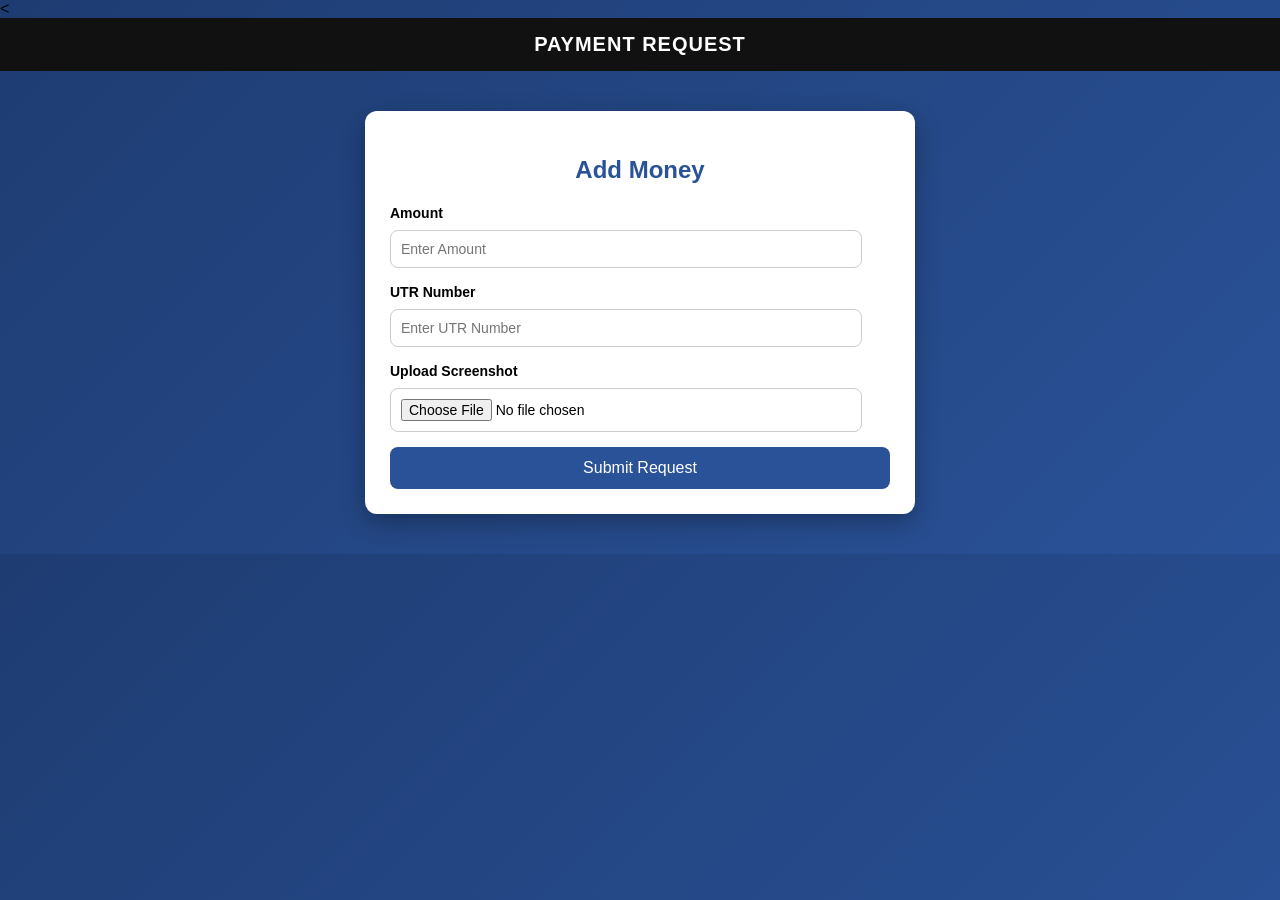
==== Addmoney.html @ 6b1c8a4a "Create Addmoney.html" ====
<!DOCTYPE html>
<html>
<head>
<meta charset="UTF-8">
<meta name="viewport" content="width=device-width, initial-scale=1.0">
<title>Spay360</title>

<<link rel="stylesheet" href="Dashboard.html">

<style>
body{
    margin:0;
    font-family: Arial, Helvetica, sans-serif;
    background: linear-gradient(135deg,#1e3c72,#2a5298);
}

.header{
    background:#111;
    color:#fff;
    padding:15px;
    text-align:center;
    font-size:20px;
    font-weight:bold;
    letter-spacing:1px;
}

.container{
    max-width:500px;
    margin:40px auto;
    background:#fff;
    padding:25px;
    border-radius:12px;
    box-shadow:0 8px 25px rgba(0,0,0,0.3);
}

h2{
    text-align:center;
    margin-bottom:20px;
    color:#2a5298;
}

label{
    font-weight:bold;
    font-size:14px;
}

input{
    width:90%;
    padding:10px;
    margin:8px 0 15px;
    border-radius:8px;
    border:1px solid #ccc;
    font-size:14px;
}

input:focus{
    outline:none;
    border-color:#2a5298;
    box-shadow:0 0 5px #2a5298;
}

button{
    width:100%;
    padding:12px;
    background:#2a5298;
    color:#fff;
    border:none;
    border-radius:8px;
    font-size:16px;
    cursor:pointer;
    transition:0.3s;
}

button:hover{
    background:#1e3c72;
}

.success{
    background:#e6ffe6;
    color:#008000;
    padding:10px;
    border-radius:6px;
    text-align:center;
    margin-bottom:15px;
    display:none;
}

.admin-box{
    margin-top:30px;
    background:#f4f4f4;
    padding:15px;
    border-radius:10px;
    display:none;
}

.admin-box h3{
    margin-top:0;
    color:#333;
}

.admin-box p{
    margin:5px 0;
    font-size:14px;
}
</style>
</head>

<body>

<div class="header">
    PAYMENT REQUEST 
</div>

<div class="container">
    <h2>Add Money</h2>

    <div class="success" id="successMsg">
        Request Sent To Admin Successfully!
    </div>

    <form id="addMoneyForm">
        <label>Amount</label>
        <input type="number" id="amount" placeholder="Enter Amount" required>

        <label>UTR Number</label>
        <input type="text" id="utr" placeholder="Enter UTR Number" required>

        <label>Upload Screenshot</label>
        <input type="file" id="screenshot" accept="image/*" required>

        <button type="submit">Submit Request</button>
    </form>

    <!-- Admin Demo Panel -->
    <div class="admin-box" id="adminPanel">
        <h3>Admin - New Add Money Request</h3>
        <p><strong>Amount:</strong> <span id="adminAmount"></span></p>
        <p><strong>UTR:</strong> <span id="adminUtr"></span></p>
        <p><strong>Screenshot:</strong></p>
        <img id="adminImage" width="100%" style="border-radius:8px;">
    </div>

</div>

<script>
document.getElementById("addMoneyForm").addEventListener("submit", function(e){
    e.preventDefault();

    let amount = document.getElementById("amount").value;
    let utr = document.getElementById("utr").value;
    let file = document.getElementById("screenshot").files[0];

    if(!file){
        alert("Please upload screenshot");
        return;
    }

    let reader = new FileReader();
    reader.onload = function(){
        document.getElementById("adminAmount").innerText = amount;
        document.getElementById("adminUtr").innerText = utr;
        document.getElementById("adminImage").src = reader.result;

        document.getElementById("adminPanel").style.display = "block";
        document.getElementById("successMsg").style.display = "block";
    }
    reader.readAsDataURL(file);
});
</script>

</body>
</html>
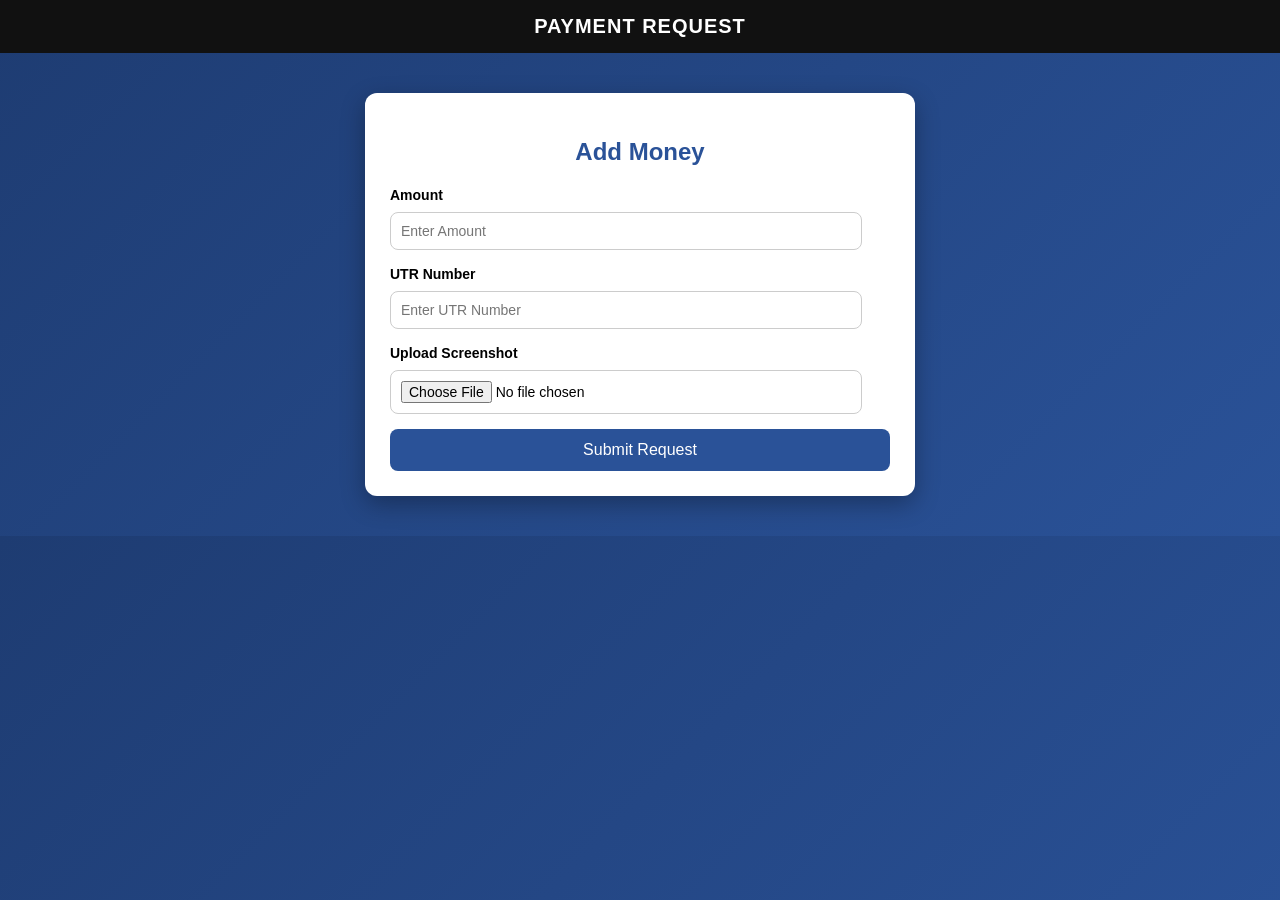
==== commit bc92c639: "Update Addmoney.html" ====
--- a/Addmoney.html
+++ b/Addmoney.html
@@ -4,8 +4,6 @@
 <meta charset="UTF-8">
 <meta name="viewport" content="width=device-width, initial-scale=1.0">
 <title>Spay360</title>
-
-<<link rel="stylesheet" href="Dashboard.html">
 
 <style>
 body{
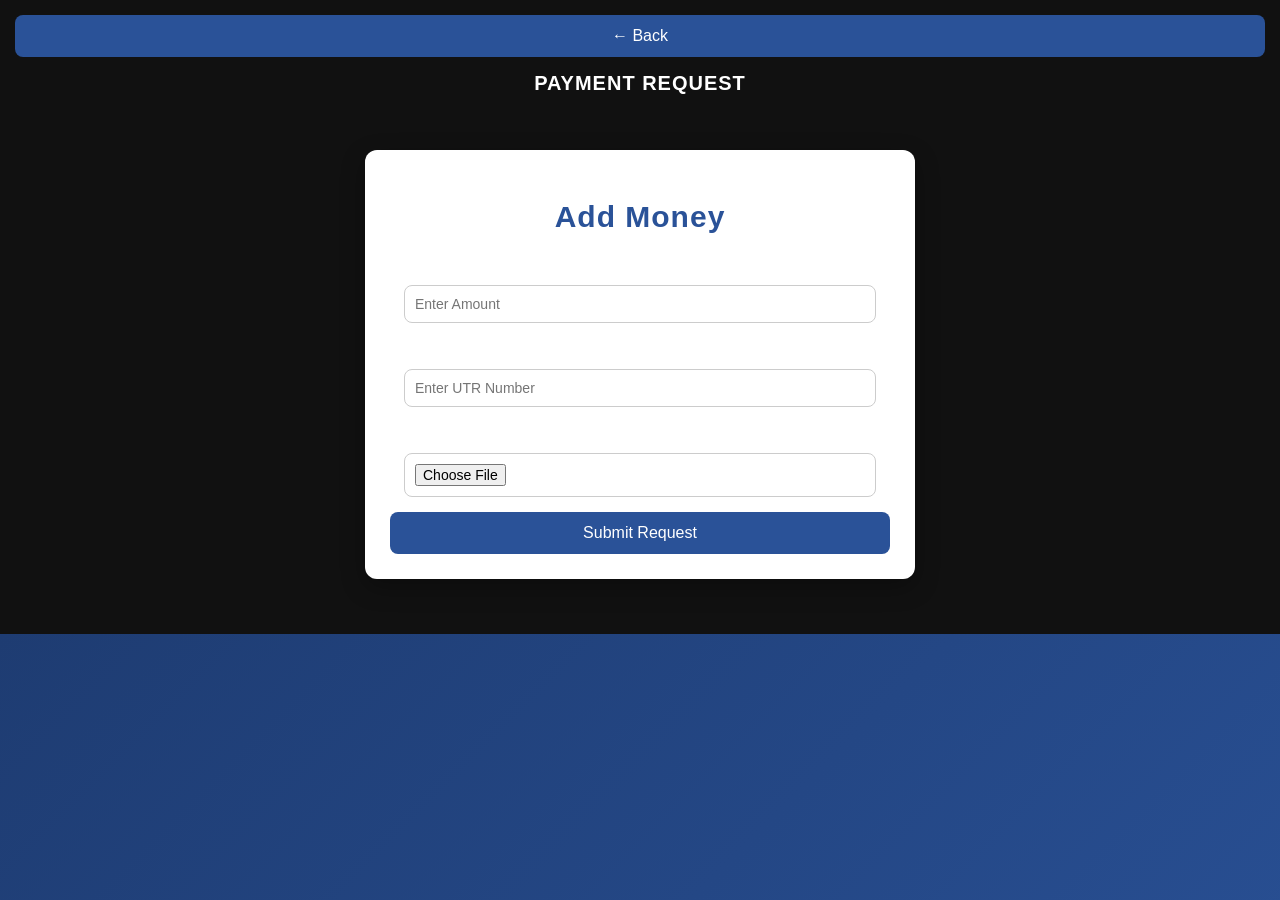
==== commit 7124e2c7: "Update Addmoney.html" ====
--- a/Addmoney.html
+++ b/Addmoney.html
@@ -1,5 +1,10 @@
 <!DOCTYPE html>
 <html>
+   <div class="header">
+    <button class="back-btn" onclick="window.location.href='Dashboard.html'">
+        ← Back
+    </button>
+       
 <head>
 <meta charset="UTF-8">
 <meta name="viewport" content="width=device-width, initial-scale=1.0">
